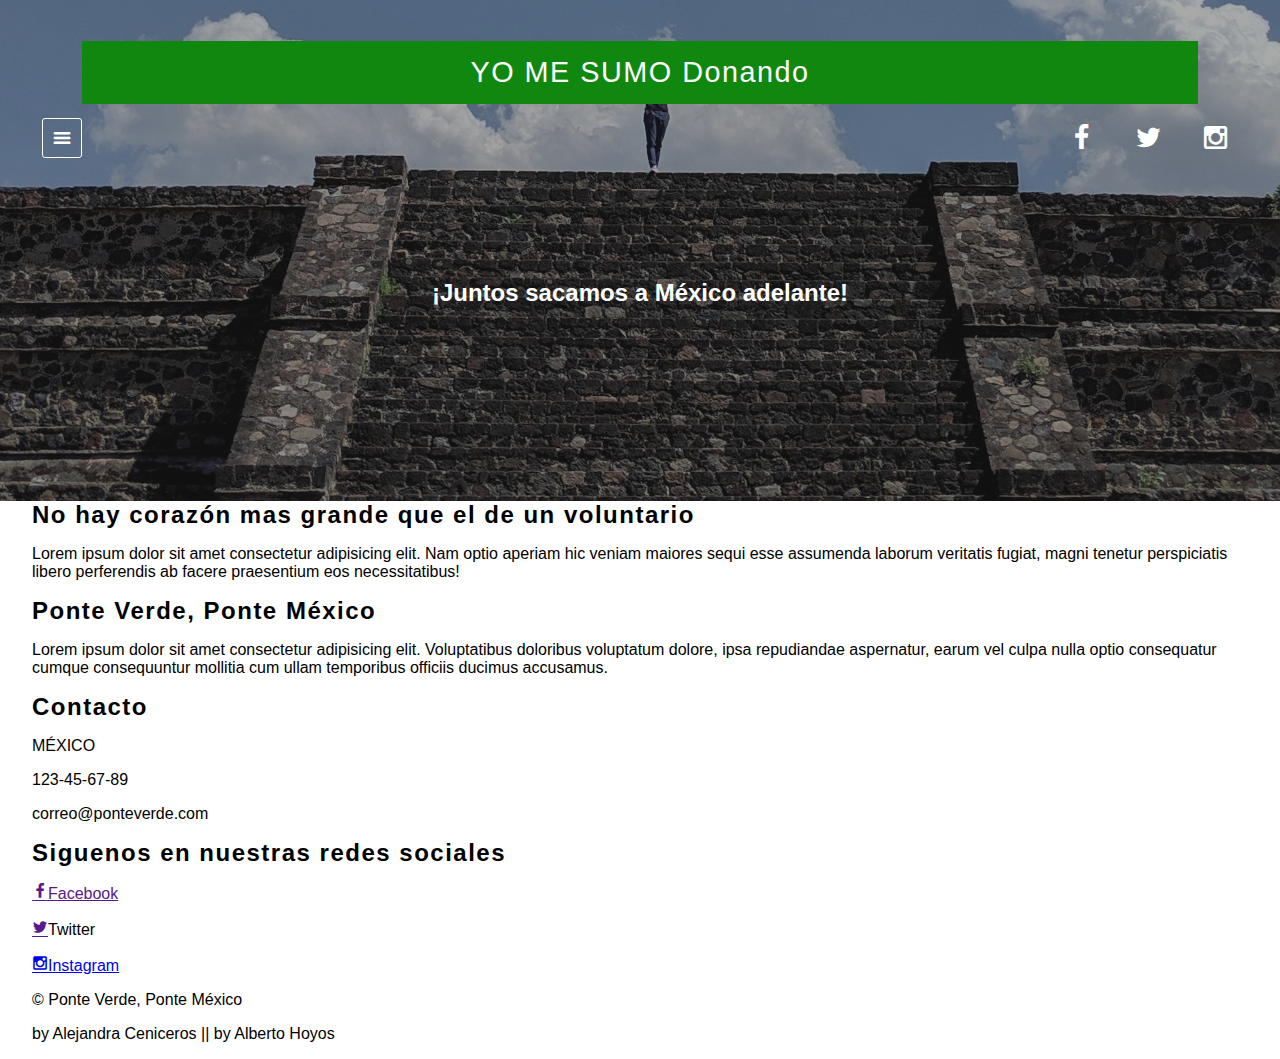
==== ayuda.html @ 0e23e372 "orden menu + pagina ayuda ahora" ====
<!DOCTYPE html>
<html lang="es">
    <head>
        <meta charset="UTF-8">
        <meta name="viewport" content="width=device-width,  user-scalable=yes, initial-scale=1.0, maximum-scale=1.0, minimum-scale=1,0">
        <title>Ponte Verde, Ponte Mexico</title>
        <link rel="stylesheet" href="style.css">
        <link href= '/font.css' rel="stylesheet">
    </head>
    <body>
            <header class="main header">
                <div class="container container--flex">
                    <div class="contenedor-title  column column--50" >
                        <h1 class="logo">YO ME SUMO Donando</h1>
                </div>
            </header>
            <nav class="main-nav">
            <div class="container container--flex">
                <span class="icon-menu" id="btnmenu"></span>
                <ul class="menu" id="menu">
                    <li class="menu__item"><a class="menu__link" href="/index.html">Inicio</a></li>
                    <li class="menu__item"><a class="menu__link"href="/somos.html">Quiénes somos</a></li>
                    <li class="menu__item"><a class="menu__link"href="/hacemos.html">Que hacemos</a></li>
                    <li class="menu__item"><a class="menu__link menu__link--select" href="/ayuda.html">Ayuda ahora</a></li>
                    <li class="menu__item"><a class="menu__link"href="/covid19.html">Covid19</a></li>
                    <li class="menu__item"><a class="menu__link"href="/contacto.html">Contacto</a></li>
                </ul>
                <div class="social-icon">
                    <a href="" class="social-icon__link"><span class="icon-facebook"></span></a>
                    <a href="" class="social-icon__link"><span class="icon-twitter"></span></a>
                    <a href="https://www.instagram.com/ponteverdepontemex/" class="social-icon__link"><span class="icon-instagram"></span></a>
                </div>
            </div>
            </nav>

            <section class="banner2">
              <img src="img/img5.jpg" alt="" class="banner-ayuda__img">
             <!--   <video src="videos/video2.mp4" class="banner_img" autoplay muted></video>
              -->    <div class="banner2__titulo">¡Juntos sacamos a México adelante!</div>
            </section>

            <main class="main">
                <section class="group group--color">
                    <div class="container">
                        <h2 class="main__title">No hay corazón mas grande que el de un voluntario</h2>
                        <p class="main_txt">Lorem ipsum dolor sit amet consectetur adipisicing elit. Nam optio aperiam hic veniam maiores sequi esse assumenda laborum veritatis fugiat, magni tenetur perspiciatis libero perferendis ab facere praesentium eos necessitatibus!</p>
                    </div>
                </section>

                
            
            </main>
            <!-- PIE DE PAGINA-->
        
            <footer class="main-footer">
                <div class="container container--flex">
                    <div class="column column--33">
                        <h2 class="column__title">Ponte Verde, Ponte México</h2>
                        <p class="column__txt">Lorem ipsum dolor sit amet consectetur adipisicing elit. Voluptatibus doloribus voluptatum dolore, ipsa repudiandae aspernatur, earum vel culpa nulla optio consequatur cumque consequuntur mollitia cum ullam temporibus officiis ducimus accusamus.</p>
                    
                    <div class="column column--33">
                        <h2 class="column__title">Contacto</h2>
                        <p class="column__txt">MÉXICO</p>
                        <p class="column__txt">123-45-67-89</p>
                        <p class="column__txt">correo@ponteverde.com</p>


                    <div class="column column--33">
                        <h2 class="column__title">Siguenos en nuestras redes sociales</h2>
                        <p class="column__txt"><a href="" class="icon-facebook">Facebook</a></p>
                        <p class="column__txt"><a href="" class="icon-twitter"></a>Twitter</p>
                        <p class="column__txt"><a href="https://www.instagram.com/ponteverdepontemex/" class="icon-instagram">Instagram</a></p>
                        
                    </div>
                        <p class="Copy">© Ponte Verde, Ponte México</p>
                        <p class="autor"> by Alejandra Ceniceros || by Alberto Hoyos</p>
                </div>
            </footer>
            <script src="app.js"></script>
    </body>    
</html>
---- style.css ----
@font-face{
    font-family: "Merriweather";
    src:url(../PonteLaVerde/Merriweather/Merriweather-Regular.ttf);
}
@font-face{
    font-family: "Open Sans";
    src:url(../PonteLaVerde/Open_Sans/OpenSans-Regular.ttf);
}


*{
    box-sizing: border-box;
}

body{
    font-family:'Merriweather', sans-serif;
    margin: 0;

}

/* ---------------------base*/
img{
    margin-top: 0px;
    display: block;
    width: 100%;
    max-width: 100%;
}
h1, h2,h3, h4, h5 , h6 {
    letter-spacing: 1.5px;
    margin: 0;
}
.container{
    margin-top: 500;
    margin: auto;
    width: 95%;
}
.container--flex{
    display: flex;
 /**/   flex-wrap: wrap;
 /**/   justify-content: space-between;
 /**/   align-items: center;
}

.column{
    width: 100%;
}
/*-----------header------------*/
.main-header{
    width: 100%;
}
.logo {
    margin: 5px;
    color: #ffffff;
    font-size: 1.8em;
    font-family: 'Merriweather', sans-serif;
    font-weight: 100;
    padding: 10px;

}
/*
.main-header__contactInfo__phone{
    background: #0000;
    color: white;
    margin: 0 auto;
    padding: 10px;

}
.main-header__contactInfo__adress{
    padding:10px;
    margin:0;
    color: white;


}*/

.main-header [class*="icon-"]:before {
    position: relative;
    top: 2px;
    right: 5px;
}

.contenedor-title{
    position: relative;
    background: #108810;
    margin-right: 50px;
    margin-left:50px;
    z-index: 2000;
    margin-bottom: initial;
    margin-top: 41px;
    justify-content: space-between;
    text-align: center;
    align-self: center;
    font-weight: bold;
    font-family: 'Merriweather', sans-serif;


    
}


/****** menu*****/

.main-nav{
    width: 100%;
    position: relative;
    z-index: 3000;
    padding: 10px;
}
.icon-menu{
 
  
    display: block;
    color: white;
    border: 1px solid white;
    border-radius: 3px;
    width: 40px;
    height: 40px;
    line-height: 45px;
    text-align: center;
    cursor: pointer;
    font-size: 1.5em;

    

   /* width: 30px;
    height: 35px;
    font-size: 30px;
    background: rgb(255, 255, 255);
    columns: #000000;
    line-height: 40px;
    border-radius: 5px;
    
    margin-left: auto;
    cursor: pointer;
    text-align: center;
    border-radius: 5px; */
}

.social-icon{
    display: flex;
    justify-content: space-between;
}

.social-icon [class*="icon"]{
    color: rgb(255, 255, 255);
    margin-left: 10px;
    display:flex;
    font-size:1.3em;
    border-radius: 50%;
    text-align: center;
}

.social-icon__link{
    display: block;
    padding: 10px;
    color: rgb(83, 30, 30);
    text-decoration: none;
}
.menu{
    position: absolute;
    top: 90%;
    left:0%;
    width: 100%;
    background: rgba(0, 0, 0, 0.85);
    list-style: none ;
    padding: 0;
    margin: 0;
    text-align: center;
    height: 0;
    overflow: hidden;
    transition: height .3s linear;

}
.menu__link{
   
    display: block;
    padding: 10px;
    color: rgb(255, 255, 255);
    text-decoration: none;
}
.menu__link:hover{
    background: rgba(130, 199, 57, 0.85);

}
.menu__link--select{
    background: rgba(130, 199, 57, 0.85);
    
}

.show{
    height: 190px;
}



/*---------banner-----------------*/

.banner{
    margin-top: -190px;
    position: relative;
}
.banner:before{
    content: '';
    position: absolute;
    width: 100%;
    height: 100%;
    background: rgba(64, 65, 68, 0.5);
    z-index: 1000;
    top:0;
}
.banner__img{
    top: 0;
    width:100%;
    height: 520px;
    object-fit: cover;

}
.banner-ayuda__img{
    top: 0;
    width:100%; 
    height: 520px;
    object-fit: cover;
}
.banner2{
    margin-top: -190px;
    position: relative;
}
.banner2:before{
    content: '';
    position: absolute;
    width: 100%;
    height: 100%;
    background: rgba(39, 39, 39, 0.4);
    z-index: 1000;
    top:0;
}
.shop_fast_view-img{
    
    object-fit: cover;
    display: inline;
}
.banner__titulo{
    width: 90%;
    color: white;
    position: absolute;
    text-align: center;
    z-index: 1500;
    top: 50%;
    left: 50%;
    transform: translateX(-50%) translateY(-50%);
    font-size: 1.5em;
    font-weight: bold;
}
.banner2__titulo{
    width: 90%;
    color: white;
    position: absolute;
    text-align: center;
    z-index: 1500;
    top: 60%;
    left: 50%;
    transform: translateX(-50%) translateY(-50%);
    font-size: 1.5em;
    font-weight: bold;
}
---- font.css ----
@charset "UTF-8";

@font-face {
  font-family: "untitled-font-1";
  src:url("../fonts/untitled-font-1.eot");
  src:url("../fonts/untitled-font-1.eot?#iefix") format("embedded-opentype"),
    url("../fonts/untitled-font-1.woff") format("woff"),
    url("../fonts/untitled-font-1.ttf") format("truetype"),
    url("../fonts/untitled-font-1.svg#untitled-font-1") format("svg");
  font-weight: normal;
  font-style: normal;

}

[data-icon]:before {
  font-family: "untitled-font-1" !important;
  content: attr(data-icon);
  font-style: normal !important;
  font-weight: normal !important;
  font-variant: normal !important;
  text-transform: none !important;
  speak: none;
  line-height: 1;
  -webkit-font-smoothing: antialiased;
  -moz-osx-font-smoothing: grayscale;
}

[class^="icon-"]:before,
[class*=" icon-"]:before {
  font-family: "untitled-font-1" !important;
  font-style: normal !important;
  font-weight: normal !important;
  font-variant: normal !important;
  text-transform: none !important;
  speak: none;
  line-height: 1;
  -webkit-font-smoothing: antialiased;
  -moz-osx-font-smoothing: grayscale;
}

.icon-facebook:before {
  content: "\61";
}
.icon-twitter:before {
  content: "\62";
}
.icon-instagram:before {
  content: "\63";
}
.icon-g-plus:before {
  content: "\64";
}
.icon-menu:before {
  content: "\65";
}
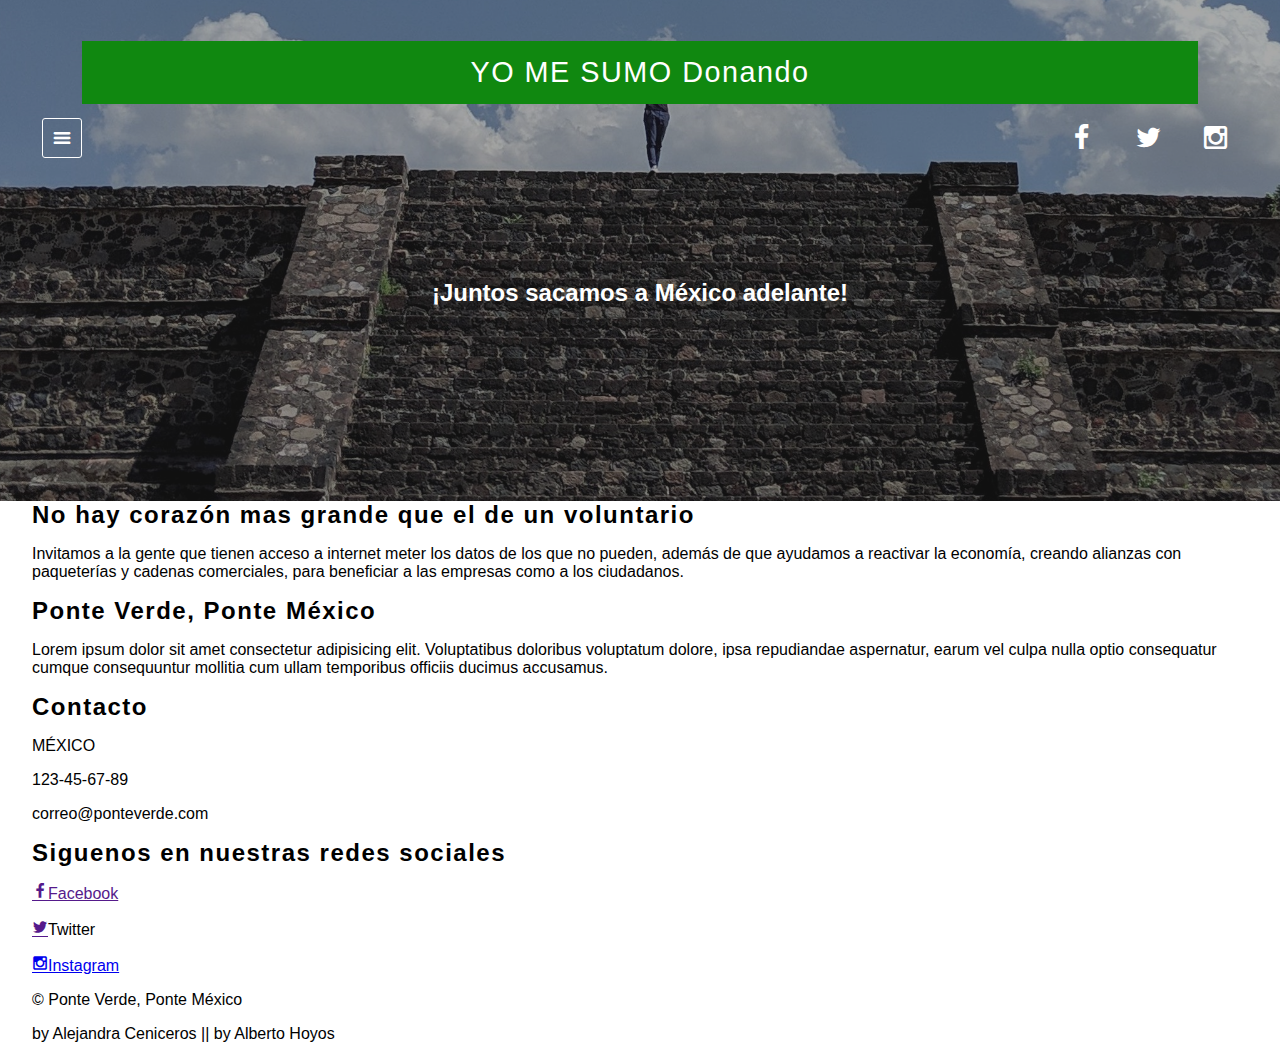
==== commit 5992a5ab: "s" ====
--- a/ayuda.html
+++ b/ayuda.html
@@ -43,7 +43,7 @@
                 <section class="group group--color">
                     <div class="container">
                         <h2 class="main__title">No hay corazón mas grande que el de un voluntario</h2>
-                        <p class="main_txt">Lorem ipsum dolor sit amet consectetur adipisicing elit. Nam optio aperiam hic veniam maiores sequi esse assumenda laborum veritatis fugiat, magni tenetur perspiciatis libero perferendis ab facere praesentium eos necessitatibus!</p>
+                        <p class="main_txt">Invitamos a la gente que tienen acceso a internet meter los datos de los que no pueden, además de que ayudamos a reactivar la economía, creando alianzas con paqueterías y cadenas comerciales, para beneficiar a las empresas como a los ciudadanos.</p>
                     </div>
                 </section>
 
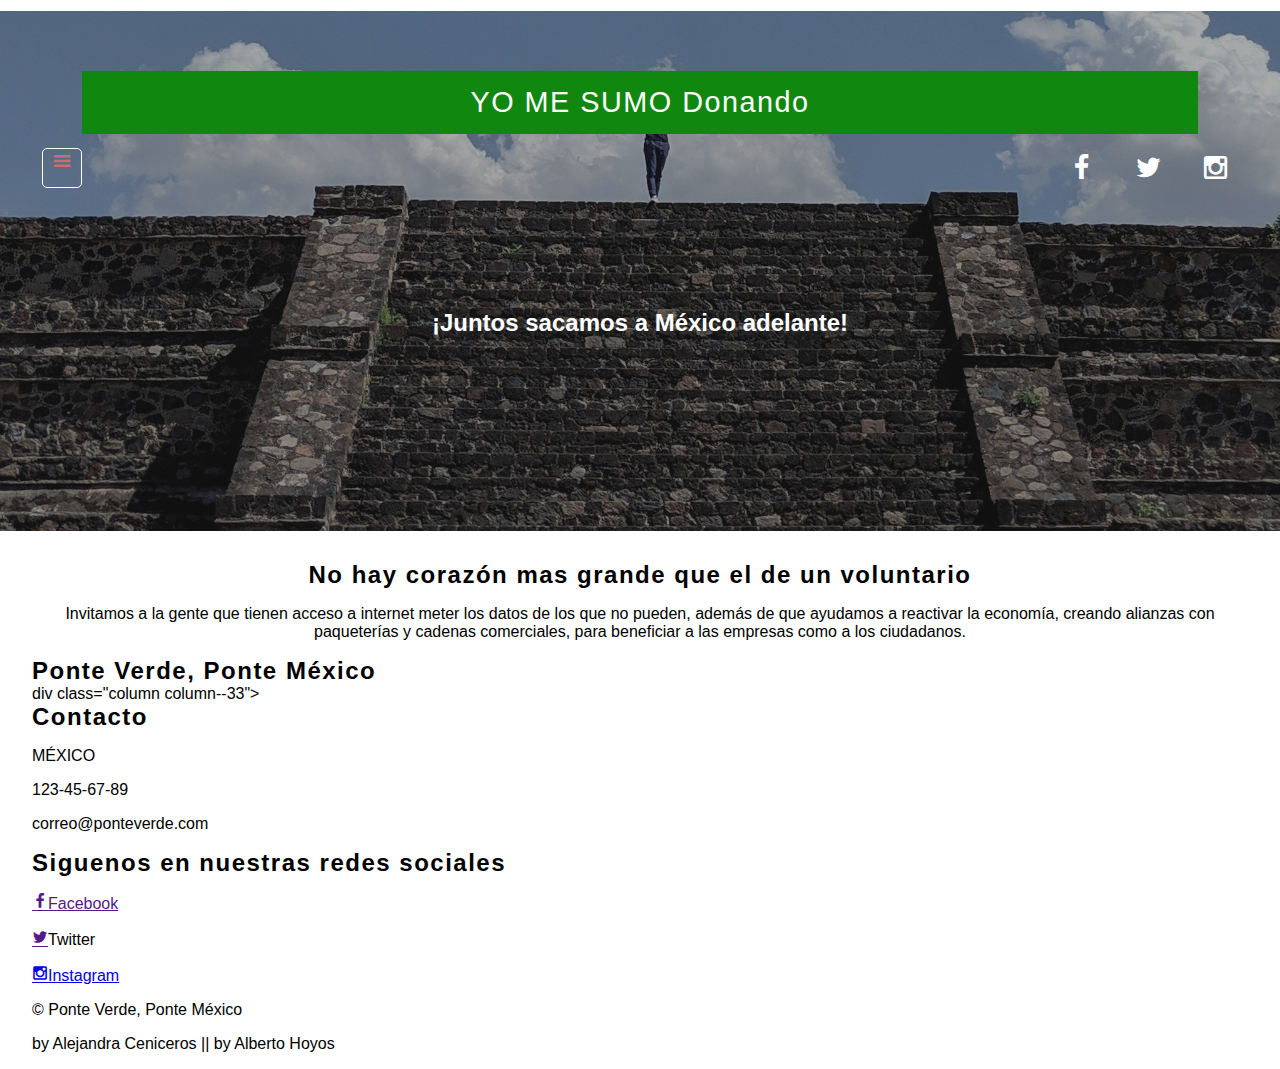
==== commit 0e68f941: "." ====
--- a/ayuda.html
+++ b/ayuda.html
@@ -56,9 +56,7 @@
                 <div class="container container--flex">
                     <div class="column column--33">
                         <h2 class="column__title">Ponte Verde, Ponte México</h2>
-                        <p class="column__txt">Lorem ipsum dolor sit amet consectetur adipisicing elit. Voluptatibus doloribus voluptatum dolore, ipsa repudiandae aspernatur, earum vel culpa nulla optio consequatur cumque consequuntur mollitia cum ullam temporibus officiis ducimus accusamus.</p>
-                    
-                    <div class="column column--33">
+                       div class="column column--33">
                         <h2 class="column__title">Contacto</h2>
                         <p class="column__txt">MÉXICO</p>
                         <p class="column__txt">123-45-67-89</p>
--- a/style.css
+++ b/style.css
@@ -41,6 +41,11 @@
  /**/   justify-content: space-between;
  /**/   align-items: center;
 }
+
+.main{ 
+text-align: center;
+margin-top: 30px;}
+
 
 .column{
     width: 100%;
@@ -111,12 +116,12 @@
  
   
     display: block;
-    color: white;
+    color: rgb(201, 110, 110);
     border: 1px solid white;
-    border-radius: 3px;
+    border-radius:5px;
     width: 40px;
     height: 40px;
-    line-height: 45px;
+    line-height: 0px;
     text-align: center;
     cursor: pointer;
     font-size: 1.5em;
